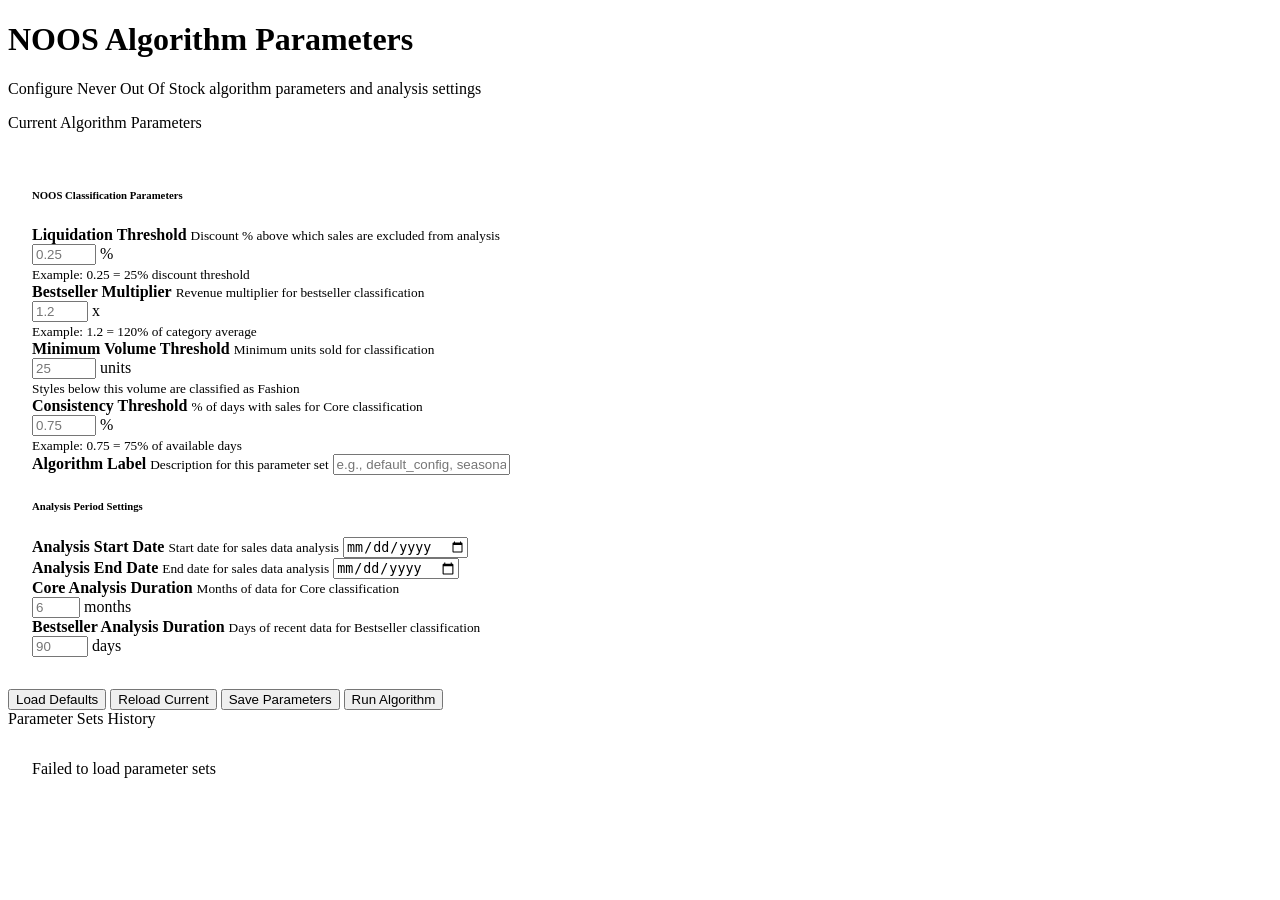
==== src/main/webapp/html/algorithmParams.html @ 40a51b55 "feat: Completed async upload and changed the ui to look more appealing and provide real metrics. Con" ====
<!doctype html>
<html lang="en">
<head>
    <head th:replace="mysnippets.html :: name_head"></head>
</head>
<body>
<header th:replace="mysnippets.html :: name_header"></header>
<div th:replace="mysnippets.html :: common_modals"></div>

<div class="row" id="body-row">
    <div th:replace="mysnippets.html :: side_bar"></div>
    <div class="col">
        <!-- Algorithm Parameters Header -->
        <div class="upload-header">
            <div class="container-fluid">
                <div class="row">
                    <div class="col-12">
                        <h1 class="upload-title">
                            <i class="fa fa-cogs"></i>
                            NOOS Algorithm Parameters
                        </h1>
                        <p class="upload-subtitle">
                            Configure Never Out Of Stock algorithm parameters and analysis settings
                        </p>
                    </div>
                </div>
            </div>
        </div>

        <!-- Parameters Form Container -->
        <div class="upload-cards-container">
            <div class="container-fluid">
                <div class="row">
                    <div class="col-lg-8 col-md-10 col-12 mx-auto">
                        <!-- Current Parameters Card -->
                        <div class="upload-card-modern mb-4">
                            <div class="card-header-modern status-pending">
                                <div class="status-title">
                                    <i class="fa fa-sliders-h"></i>
                                    Current Algorithm Parameters
                                </div>
                            </div>
                            <div class="card-body-modern" style="min-height: auto; padding: 2rem 1.5rem;">
                            <form id="algorithmParamsForm">
                                <!-- NOOS Algorithm Parameters Section -->
                                <div class="row mb-4">
                                    <div class="col-12">
                                        <h6 class="text-primary border-bottom pb-2">
                                            <i class="fa fa-calculator"></i>
                                            NOOS Classification Parameters
                                        </h6>
                                    </div>
                                </div>

                                <div class="row">
                                    <!-- Liquidation Threshold -->
                                    <div class="col-md-6 mb-3">
                                        <label for="liquidationThreshold" class="form-label">
                                            <strong>Liquidation Threshold</strong>
                                            <small class="text-muted d-block">Discount % above which sales are excluded from analysis</small>
                                        </label>
                                        <div class="input-group">
                                            <input type="number" class="form-control" id="liquidationThreshold" 
                                                   name="liquidationThreshold" step="0.01" min="0" max="1" 
                                                   placeholder="0.25" required>
                                            <span class="input-group-text">%</span>
                                        </div>
                                        <small class="form-text text-muted">Example: 0.25 = 25% discount threshold</small>
                                    </div>

                                    <!-- Bestseller Multiplier -->
                                    <div class="col-md-6 mb-3">
                                        <label for="bestsellerMultiplier" class="form-label">
                                            <strong>Bestseller Multiplier</strong>
                                            <small class="text-muted d-block">Revenue multiplier for bestseller classification</small>
                                        </label>
                                        <div class="input-group">
                                            <input type="number" class="form-control" id="bestsellerMultiplier" 
                                                   name="bestsellerMultiplier" step="0.1" min="1" max="5" 
                                                   placeholder="1.2" required>
                                            <span class="input-group-text">x</span>
                                        </div>
                                        <small class="form-text text-muted">Example: 1.2 = 120% of category average</small>
                                    </div>
                                </div>

                                <div class="row">
                                    <!-- Min Volume Threshold -->
                                    <div class="col-md-6 mb-3">
                                        <label for="minVolumeThreshold" class="form-label">
                                            <strong>Minimum Volume Threshold</strong>
                                            <small class="text-muted d-block">Minimum units sold for classification</small>
                                        </label>
                                        <div class="input-group">
                                            <input type="number" class="form-control" id="minVolumeThreshold" 
                                                   name="minVolumeThreshold" step="1" min="1" max="1000" 
                                                   placeholder="25" required>
                                            <span class="input-group-text">units</span>
                                        </div>
                                        <small class="form-text text-muted">Styles below this volume are classified as Fashion</small>
                                    </div>

                                    <!-- Consistency Threshold -->
                                    <div class="col-md-6 mb-3">
                                        <label for="consistencyThreshold" class="form-label">
                                            <strong>Consistency Threshold</strong>
                                            <small class="text-muted d-block">% of days with sales for Core classification</small>
                                        </label>
                                        <div class="input-group">
                                            <input type="number" class="form-control" id="consistencyThreshold" 
                                                   name="consistencyThreshold" step="0.01" min="0" max="1" 
                                                   placeholder="0.75" required>
                                            <span class="input-group-text">%</span>
                                        </div>
                                        <small class="form-text text-muted">Example: 0.75 = 75% of available days</small>
                                    </div>
                                </div>

                                <!-- Algorithm Label -->
                                <div class="row">
                                    <div class="col-12 mb-3">
                                        <label for="algorithmLabel" class="form-label">
                                            <strong>Algorithm Label</strong>
                                            <small class="text-muted d-block">Description for this parameter set</small>
                                        </label>
                                        <input type="text" class="form-control" id="algorithmLabel" 
                                               name="algorithmLabel" placeholder="e.g., default_config, seasonal_2024" 
                                               maxlength="100" required>
                                    </div>
                                </div>

                                <!-- Date Analysis Parameters Section -->
                                <div class="row mb-4 mt-4">
                                    <div class="col-12">
                                        <h6 class="text-primary border-bottom pb-2">
                                            <i class="fa fa-calendar"></i>
                                            Analysis Period Settings
                                        </h6>
                                    </div>
                                </div>

                                <div class="row">
                                    <!-- Analysis Start Date -->
                                    <div class="col-md-6 mb-3">
                                        <label for="analysisStartDate" class="form-label">
                                            <strong>Analysis Start Date</strong>
                                            <small class="text-muted d-block">Start date for sales data analysis</small>
                                        </label>
                                        <input type="date" class="form-control" id="analysisStartDate" 
                                               name="analysisStartDate" required>
                                    </div>

                                    <!-- Analysis End Date -->
                                    <div class="col-md-6 mb-3">
                                        <label for="analysisEndDate" class="form-label">
                                            <strong>Analysis End Date</strong>
                                            <small class="text-muted d-block">End date for sales data analysis</small>
                                        </label>
                                        <input type="date" class="form-control" id="analysisEndDate" 
                                               name="analysisEndDate" required>
                                    </div>
                                </div>

                                <div class="row">
                                    <!-- Core Duration -->
                                    <div class="col-md-6 mb-3">
                                        <label for="coreDurationMonths" class="form-label">
                                            <strong>Core Analysis Duration</strong>
                                            <small class="text-muted d-block">Months of data for Core classification</small>
                                        </label>
                                        <div class="input-group">
                                            <input type="number" class="form-control" id="coreDurationMonths" 
                                                   name="coreDurationMonths" step="1" min="1" max="24" 
                                                   placeholder="6" required>
                                            <span class="input-group-text">months</span>
                                        </div>
                                    </div>

                                    <!-- Bestseller Duration -->
                                    <div class="col-md-6 mb-3">
                                        <label for="bestsellerDurationDays" class="form-label">
                                            <strong>Bestseller Analysis Duration</strong>
                                            <small class="text-muted d-block">Days of recent data for Bestseller classification</small>
                                        </label>
                                        <div class="input-group">
                                            <input type="number" class="form-control" id="bestsellerDurationDays" 
                                                   name="bestsellerDurationDays" step="1" min="1" max="365" 
                                                   placeholder="90" required>
                                            <span class="input-group-text">days</span>
                                        </div>
                                    </div>
                                </div>

                            </form>
                            </div>
                            <div class="card-footer-modern">
                                <div class="action-buttons">
                                    <button type="button" class="btn-secondary-modern" id="loadDefaultsBtn">
                                        <i class="fa fa-undo"></i>
                                        Load Defaults
                                    </button>
                                    <button type="button" class="btn-secondary-modern" id="loadCurrentBtn">
                                        <i class="fa fa-refresh"></i>
                                        Reload Current
                                    </button>
                                    <button type="button" class="btn-primary-modern" id="saveParamsBtn">
                                        <i class="fa fa-save"></i>
                                        Save Parameters
                                    </button>
                                    <button type="button" class="btn-primary-modern" id="runAlgorithmBtn">
                                        <i class="fa fa-play"></i>
                                        Run Algorithm
                                    </button>
                                </div>
                            </div>
                        </div>

                        <!-- Parameter Sets History -->
                        <div class="upload-card-modern">
                            <div class="card-header-modern status-success">
                                <div class="status-title">
                                    <i class="fa fa-history"></i>
                                    Parameter Sets History
                                </div>
                            </div>
                            <div class="card-body-modern" style="min-height: auto; padding: 2rem 1.5rem;">
                                <div id="parameterSetsContainer">
                                    <div class="text-center text-muted">
                                        <i class="fa fa-spinner fa-spin"></i>
                                        Loading parameter sets...
                                    </div>
                                </div>
                            </div>
                        </div>
                </div>
            </div>
        </div>
    </div>
</div>

<!-- Success/Error Messages will be handled by JavaScript alerts or existing toast system -->

<script src="https://code.jquery.com/jquery-3.4.1.min.js"></script>
<script src="https://stackpath.bootstrapcdn.com/bootstrap/4.3.1/js/bootstrap.bundle.min.js"></script>
<script th:src="@{/static/js/toast.js}"></script>
<script src="../static/js/algorithmParams.js"></script>
</body>
</html>
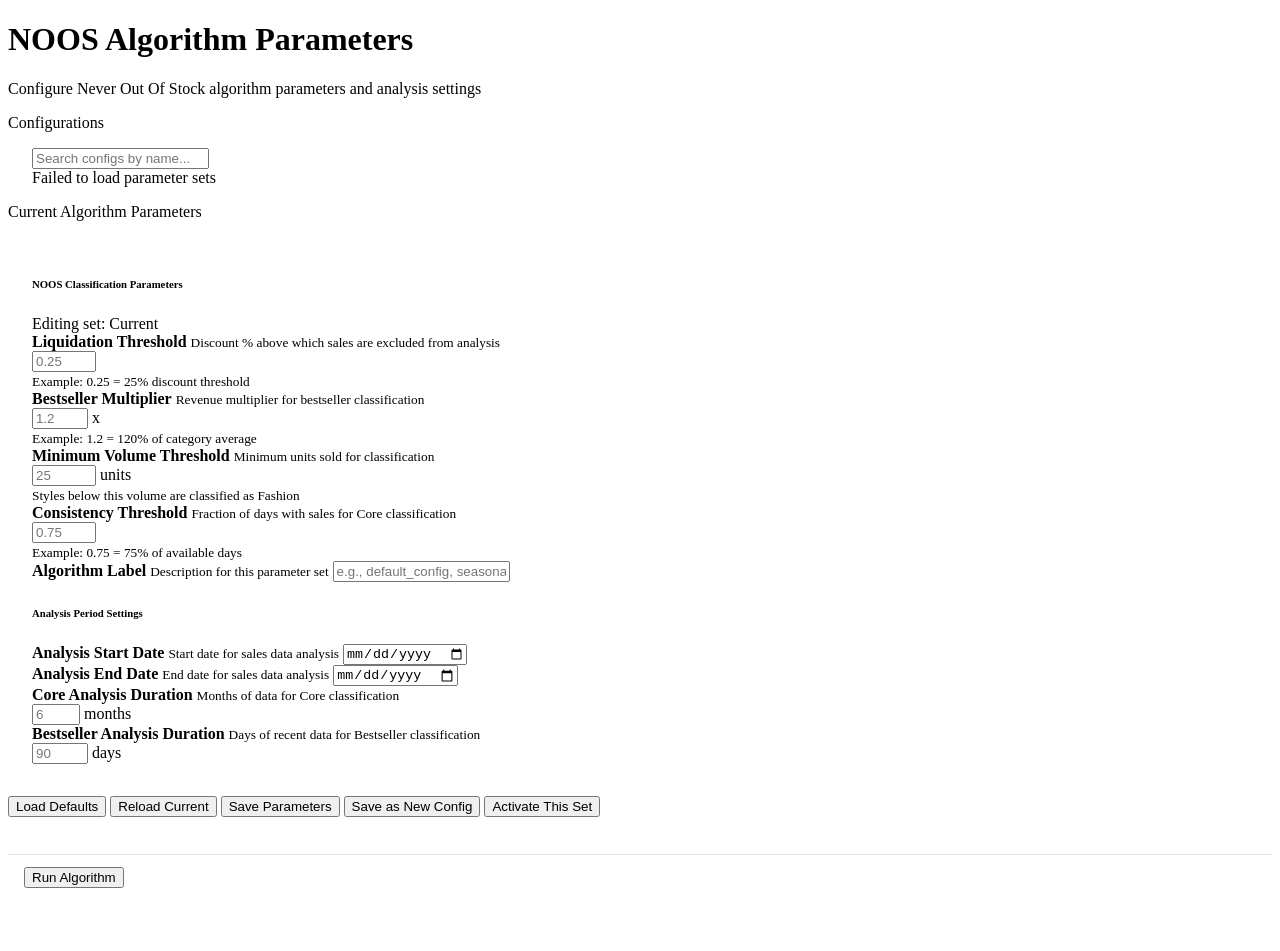
==== commit a9a47320: "checkpoint" ====
--- a/src/main/webapp/html/algorithmParams.html
+++ b/src/main/webapp/html/algorithmParams.html
@@ -28,10 +28,34 @@
         </div>
 
         <!-- Parameters Form Container -->
-        <div class="upload-cards-container">
+        <div class="upload-cards-container" style="padding-bottom: 80px;">
             <div class="container-fluid">
                 <div class="row">
-                    <div class="col-lg-8 col-md-10 col-12 mx-auto">
+                    <!-- Configurations Sidebar -->
+                    <div class="col-lg-4 col-md-5 col-12">
+                        <div class="upload-card-modern mb-4">
+                            <div class="card-header-modern status-success">
+                                <div class="status-title">
+                                    <i class="fa fa-list"></i>
+                                    Configurations
+                                </div>
+                            </div>
+                            <div class="card-body-modern" style="min-height: auto; padding: 1rem 1.5rem;">
+                                <div class="mb-3">
+                                    <input type="text" class="form-control" id="parameterSetsSearch" placeholder="Search configs by name...">
+                                </div>
+                                <div id="parameterSetsContainer">
+                                    <div class="text-center text-muted">
+                                        <i class="fa fa-spinner fa-spin"></i>
+                                        Loading parameter sets...
+                                    </div>
+                                </div>
+                            </div>
+                        </div>
+                    </div>
+
+                    <!-- Parameters Editor -->
+                    <div class="col-lg-8 col-md-7 col-12">
                         <!-- Current Parameters Card -->
                         <div class="upload-card-modern mb-4">
                             <div class="card-header-modern status-pending">
@@ -49,6 +73,9 @@
                                             <i class="fa fa-calculator"></i>
                                             NOOS Classification Parameters
                                         </h6>
+                                        <div class="small text-muted">
+                                            Editing set: <span id="currentParameterSetName">Current</span>
+                                        </div>
                                     </div>
                                 </div>
 
@@ -63,7 +90,6 @@
                                             <input type="number" class="form-control" id="liquidationThreshold" 
                                                    name="liquidationThreshold" step="0.01" min="0" max="1" 
                                                    placeholder="0.25" required>
-                                            <span class="input-group-text">%</span>
                                         </div>
                                         <small class="form-text text-muted">Example: 0.25 = 25% discount threshold</small>
                                     </div>
@@ -73,6 +99,7 @@
                                         <label for="bestsellerMultiplier" class="form-label">
                                             <strong>Bestseller Multiplier</strong>
                                             <small class="text-muted d-block">Revenue multiplier for bestseller classification</small>
+                                            <small class="text-muted d-block" style="visibility: hidden;">spacer</small>
                                         </label>
                                         <div class="input-group">
                                             <input type="number" class="form-control" id="bestsellerMultiplier" 
@@ -104,13 +131,12 @@
                                     <div class="col-md-6 mb-3">
                                         <label for="consistencyThreshold" class="form-label">
                                             <strong>Consistency Threshold</strong>
-                                            <small class="text-muted d-block">% of days with sales for Core classification</small>
+                                            <small class="text-muted d-block">Fraction of days with sales for Core classification</small>
                                         </label>
                                         <div class="input-group">
                                             <input type="number" class="form-control" id="consistencyThreshold" 
                                                    name="consistencyThreshold" step="0.01" min="0" max="1" 
                                                    placeholder="0.75" required>
-                                            <span class="input-group-text">%</span>
                                         </div>
                                         <small class="form-text text-muted">Example: 0.75 = 75% of available days</small>
                                     </div>
@@ -207,36 +233,35 @@
                                         <i class="fa fa-save"></i>
                                         Save Parameters
                                     </button>
-                                    <button type="button" class="btn-primary-modern" id="runAlgorithmBtn">
-                                        <i class="fa fa-play"></i>
-                                        Run Algorithm
+                                    <button type="button" class="btn-primary-modern" id="saveNewParamsBtn">
+                                        <i class="fa fa-clone"></i>
+                                        Save as New Config
+                                    </button>
+                                    <button type="button" class="btn-secondary-modern" id="activateSetBtn">
+                                        <i class="fa fa-check-circle"></i>
+                                        Activate This Set
                                     </button>
                                 </div>
                             </div>
                         </div>
-
-                        <!-- Parameter Sets History -->
-                        <div class="upload-card-modern">
-                            <div class="card-header-modern status-success">
-                                <div class="status-title">
-                                    <i class="fa fa-history"></i>
-                                    Parameter Sets History
-                                </div>
-                            </div>
-                            <div class="card-body-modern" style="min-height: auto; padding: 2rem 1.5rem;">
-                                <div id="parameterSetsContainer">
-                                    <div class="text-center text-muted">
-                                        <i class="fa fa-spinner fa-spin"></i>
-                                        Loading parameter sets...
-                                    </div>
-                                </div>
-                            </div>
-                        </div>
+                    </div>
                 </div>
             </div>
         </div>
     </div>
 </div>
+
+<!-- Sticky footer for primary actions -->
+<div style="position: sticky; bottom: 0; z-index: 100; background: #fff; border-top: 1px solid #e5e5e5; padding: 0.75rem 1rem;">
+    <div class="container-fluid">
+        <div class="d-flex justify-content-end">
+            <button type="button" class="btn-primary-modern" id="runAlgorithmBtn">
+                <i class="fa fa-play"></i>
+                Run Algorithm
+            </button>
+        </div>
+    </div>
+    </div>
 
 <!-- Success/Error Messages will be handled by JavaScript alerts or existing toast system -->
 
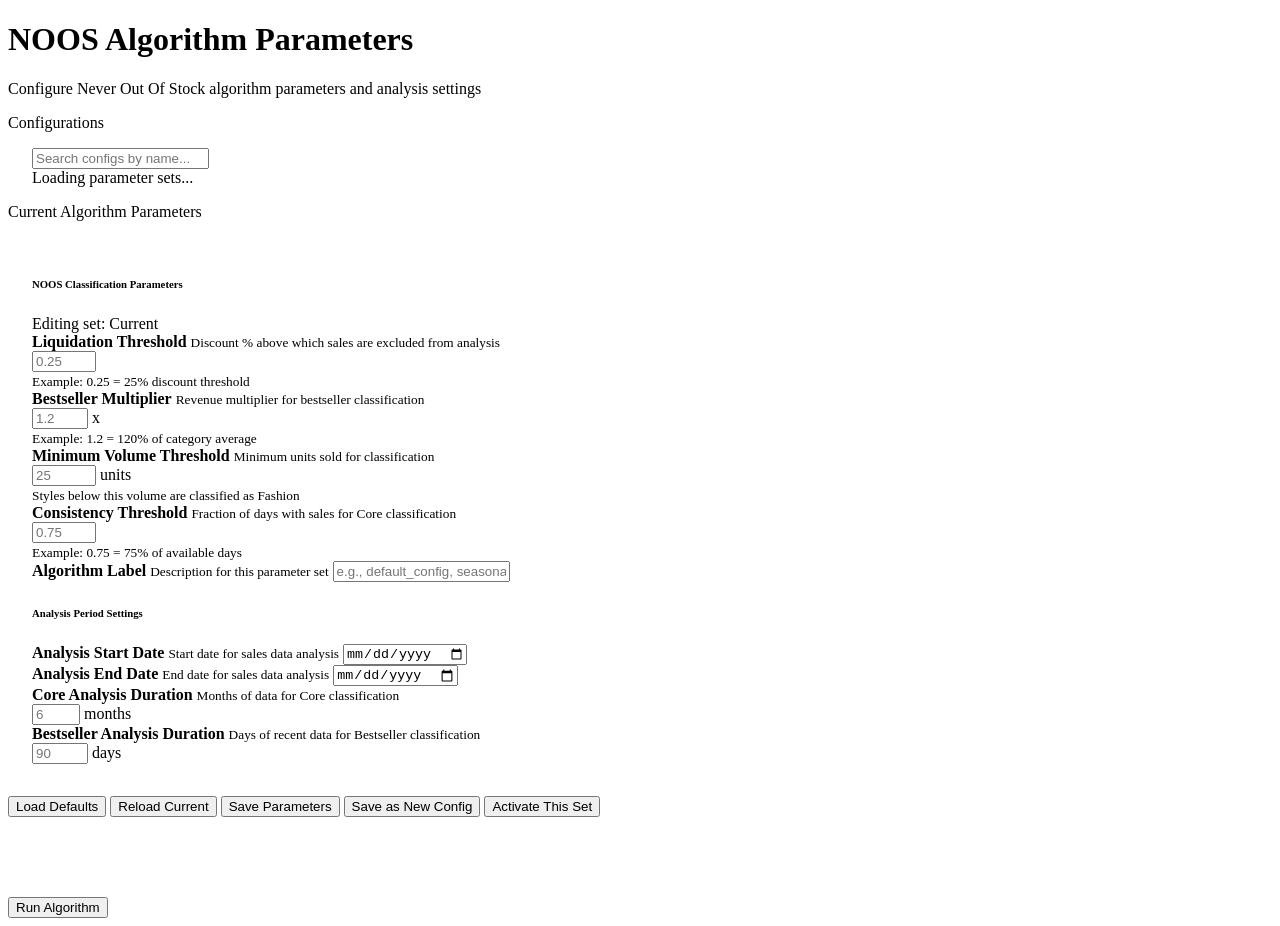
==== commit bbe97908: "checkpoint2" ====
--- a/src/main/webapp/html/algorithmParams.html
+++ b/src/main/webapp/html/algorithmParams.html
@@ -252,7 +252,7 @@
 </div>
 
 <!-- Sticky footer for primary actions -->
-<div style="position: sticky; bottom: 0; z-index: 100; background: #fff; border-top: 1px solid #e5e5e5; padding: 0.75rem 1rem;">
+<div class="sticky-footer">
     <div class="container-fluid">
         <div class="d-flex justify-content-end">
             <button type="button" class="btn-primary-modern" id="runAlgorithmBtn">
@@ -261,13 +261,15 @@
             </button>
         </div>
     </div>
-    </div>
+</div>
 
 <!-- Success/Error Messages will be handled by JavaScript alerts or existing toast system -->
 
 <script src="https://code.jquery.com/jquery-3.4.1.min.js"></script>
-<script src="https://stackpath.bootstrapcdn.com/bootstrap/4.3.1/js/bootstrap.bundle.min.js"></script>
+<script src="https://stackpath.bootstrapcdn.com/bootstrap/4.3.1/js/bootstrap.min.js"></script>
 <script th:src="@{/static/js/toast.js}"></script>
-<script src="../static/js/algorithmParams.js"></script>
+<script th:src="@{/static/js/sidebar.js}"></script>
+<script th:src="@{/static/js/app.js}"></script>
+<script th:src="@{/static/js/algorithmParams.js}"></script>
 </body>
 </html>
